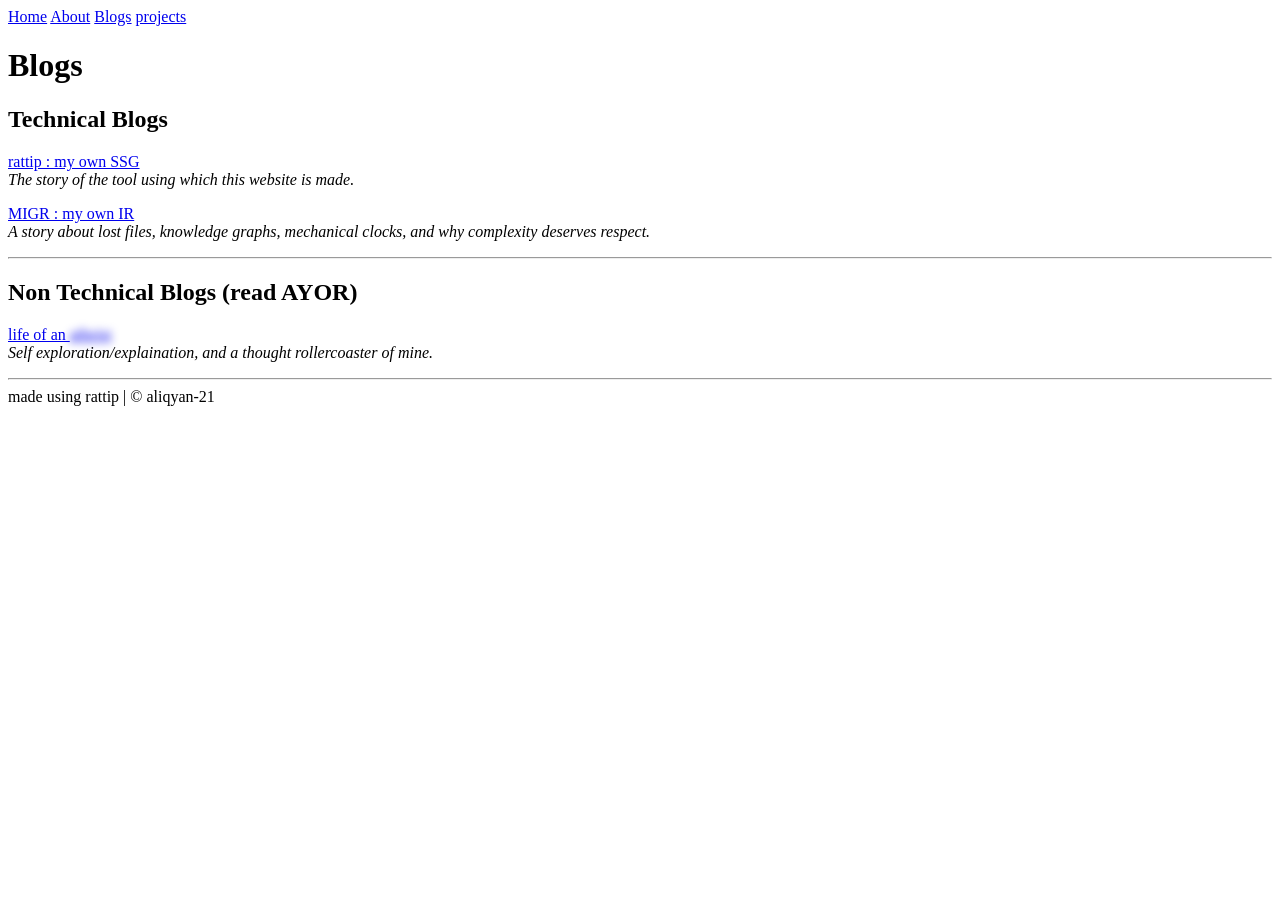
==== public/blogs/index.html @ 91edee62 "add: loaa" ====
<!DOCTYPE html>
<html lang="en">

<head>
  <meta charset="UTF-8">
  <meta name="viewport" content="width=device-width, initial-scale=1.0">
  <meta http-equiv="X-UA-Compatible" content="ie=edge">
  <title>Blogs</title>
  <link rel="stylesheet" href="/styles/global.css">
</head>

<body>
<nav class="rattip-nav">
  <a href="/index.html" class="rattip-nav-a">Home</a>
  <a href="/about.html" class="rattip-nav-a">About</a>
  <a href="/blogs/index.html" class="rattip-nav-a">Blogs</a>
  <a href="/projects.html" class="rattip-nav-a">projects</a>
</nav>
<h1 class="rattip-h1"> Blogs </h1>
<h2 class="rattip-h2"> Technical Blogs </h2>
<p class="rattip-p"> <a href="/blogs/rattip.html" class="rattip-a"> rattip : my own SSG </a> <br/>
 <i class="rattip-i"> The story of the tool using which this website is made. </i>  </p>
<p class="rattip-p"> <a href="/blogs/migr.html" class="rattip-a"> MIGR : my own IR </a> <br/>
 <i class="rattip-i"> A story about lost files, knowledge graphs, mechanical clocks, and why complexity deserves respect. </i>  </p>
<hr class="rattip-hr">
<h2 class="rattip-h2"> Non Technical Blogs (read AYOR) </h2>
<p class="rattip-p"> <a href="/blogs/loaa.html" class="rattip-a"> life of an <span class="rattip-spoiler" style="filter:blur(4px);cursor:pointer;transition:filter 0.3s ease;user-select:none;" onclick="this.style.filter=this.style.filter===''?'blur(4px)':''">atheist</span>  </a> <br/>
 <i class="rattip-i"> Self exploration/explaination, and a thought rollercoaster of mine. </i>  </p>
<hr class="rattip-hr">

<footer class="rattip-footer"> made using rattip | © aliqyan-21 </footer>
</body>

</html>
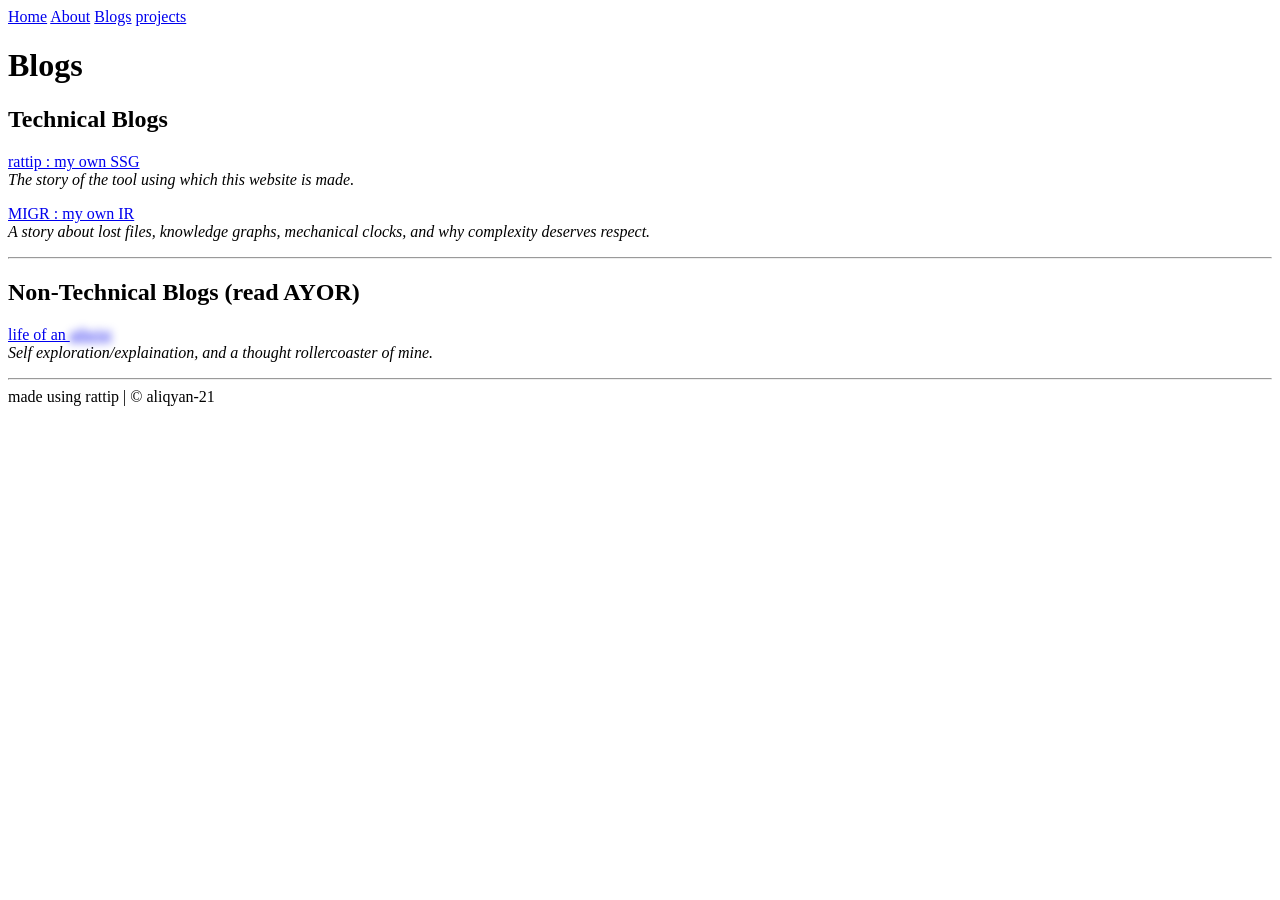
==== commit cadee0dd: "fix" ====
--- a/public/blogs/index.html
+++ b/public/blogs/index.html
@@ -23,7 +23,7 @@
 <p class="rattip-p"> <a href="/blogs/migr.html" class="rattip-a"> MIGR : my own IR </a> <br/>
  <i class="rattip-i"> A story about lost files, knowledge graphs, mechanical clocks, and why complexity deserves respect. </i>  </p>
 <hr class="rattip-hr">
-<h2 class="rattip-h2"> Non Technical Blogs (read AYOR) </h2>
+<h2 class="rattip-h2"> Non-Technical Blogs (read AYOR) </h2>
 <p class="rattip-p"> <a href="/blogs/loaa.html" class="rattip-a"> life of an <span class="rattip-spoiler" style="filter:blur(4px);cursor:pointer;transition:filter 0.3s ease;user-select:none;" onclick="this.style.filter=this.style.filter===''?'blur(4px)':''">atheist</span>  </a> <br/>
  <i class="rattip-i"> Self exploration/explaination, and a thought rollercoaster of mine. </i>  </p>
 <hr class="rattip-hr">
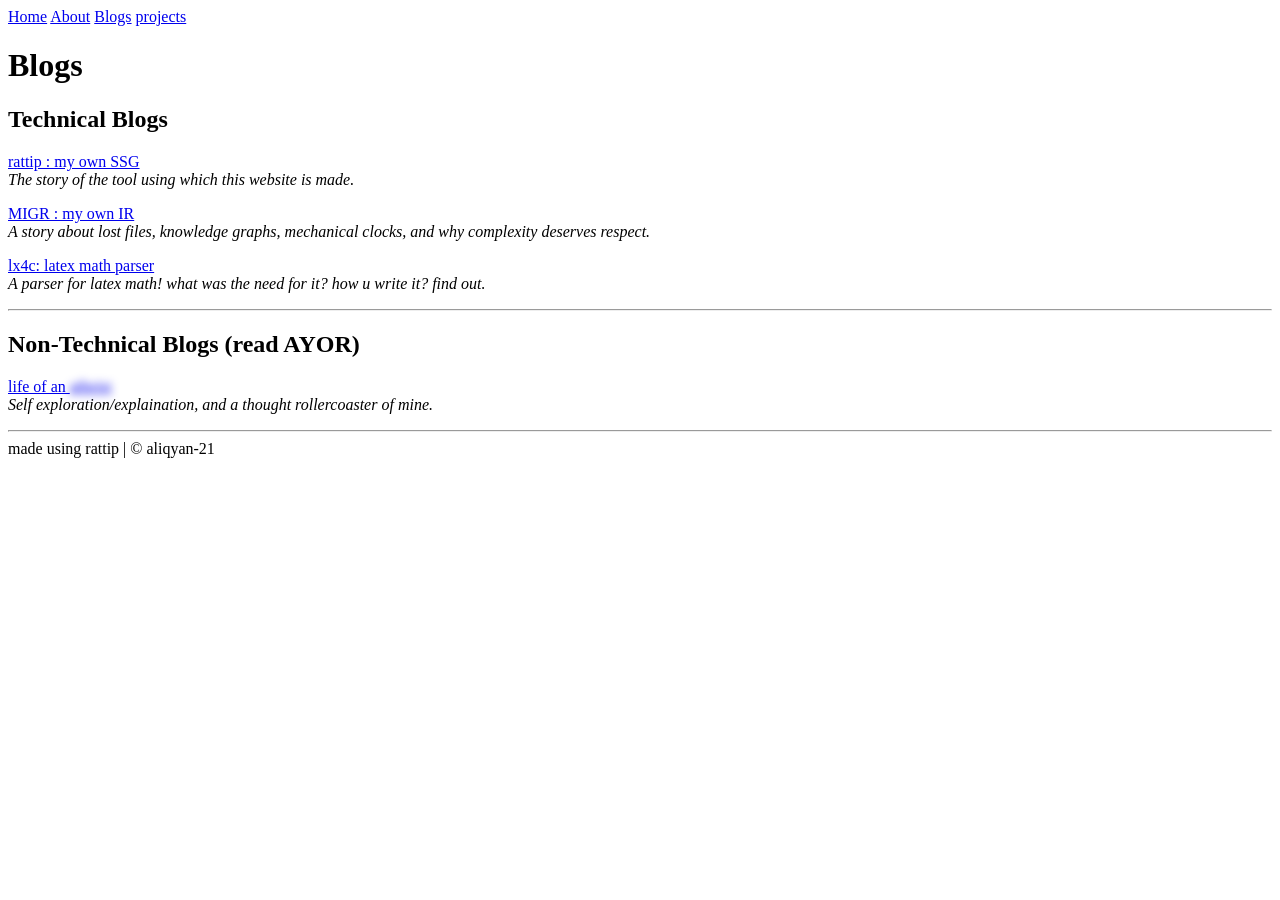
==== commit 749cd257: "add: lx4c" ====
--- a/public/blogs/index.html
+++ b/public/blogs/index.html
@@ -18,14 +18,16 @@
 </nav>
 <h1 class="rattip-h1"> Blogs </h1>
 <h2 class="rattip-h2"> Technical Blogs </h2>
-<p class="rattip-p"> <a href="/blogs/rattip.html" class="rattip-a"> rattip : my own SSG </a> <br/>
- <i class="rattip-i"> The story of the tool using which this website is made. </i>  </p>
-<p class="rattip-p"> <a href="/blogs/migr.html" class="rattip-a"> MIGR : my own IR </a> <br/>
- <i class="rattip-i"> A story about lost files, knowledge graphs, mechanical clocks, and why complexity deserves respect. </i>  </p>
+<p class="rattip-p"> <a href="/blogs/rattip.html" class="rattip-a">rattip : my own SSG</a>  <br/>
+ <i class="rattip-i">The story of the tool using which this website is made.</i>  </p>
+<p class="rattip-p"> <a href="/blogs/migr.html" class="rattip-a">MIGR : my own IR</a>  <br/>
+ <i class="rattip-i">A story about lost files, knowledge graphs, mechanical clocks, and why complexity deserves respect.</i>  </p>
+<p class="rattip-p"> <a href="/blogs/lx4c.html" class="rattip-a">lx4c: latex math parser</a>  <br/>
+ <i class="rattip-i">A parser for latex math! what was the need for it? how u write it? find out.</i>  </p>
 <hr class="rattip-hr">
 <h2 class="rattip-h2"> Non-Technical Blogs (read AYOR) </h2>
-<p class="rattip-p"> <a href="/blogs/loaa.html" class="rattip-a"> life of an <span class="rattip-spoiler" style="filter:blur(4px);cursor:pointer;transition:filter 0.3s ease;user-select:none;" onclick="this.style.filter=this.style.filter===''?'blur(4px)':''">atheist</span>  </a> <br/>
- <i class="rattip-i"> Self exploration/explaination, and a thought rollercoaster of mine. </i>  </p>
+<p class="rattip-p"> <a href="/blogs/loaa.html" class="rattip-a">life of an <span class="rattip-spoiler" style="filter:blur(4px);cursor:pointer;transition:filter 0.3s ease;user-select:none;" onclick="this.style.filter=this.style.filter===''?'blur(4px)':''">atheist</span> </a>  <br/>
+ <i class="rattip-i">Self exploration/explaination, and a thought rollercoaster of mine.</i>  </p>
 <hr class="rattip-hr">
 
 <footer class="rattip-footer"> made using rattip | © aliqyan-21 </footer>
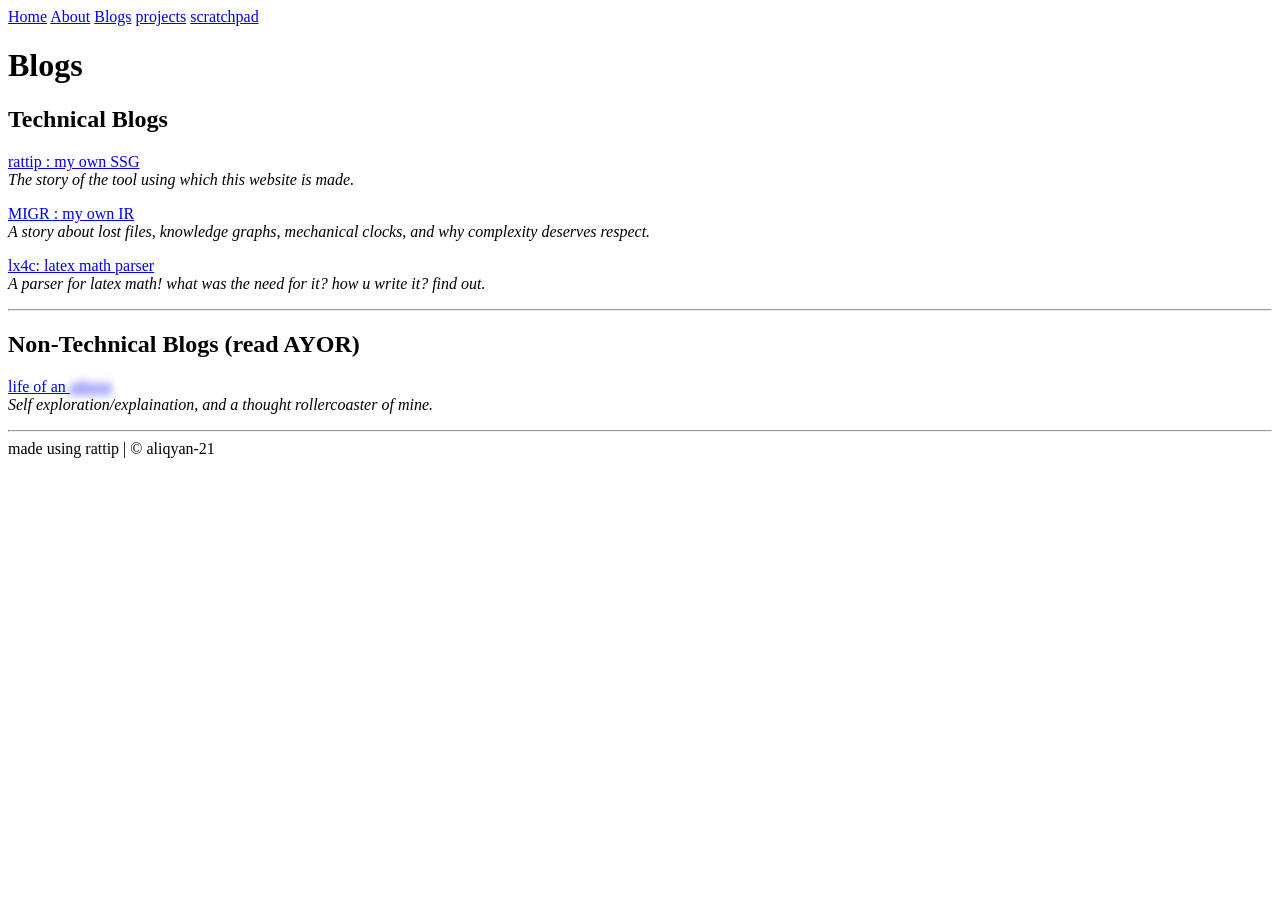
==== commit 8728610f: "add: scratchpad" ====
--- a/public/blogs/index.html
+++ b/public/blogs/index.html
@@ -15,6 +15,7 @@
   <a href="/about.html" class="rattip-nav-a">About</a>
   <a href="/blogs/index.html" class="rattip-nav-a">Blogs</a>
   <a href="/projects.html" class="rattip-nav-a">projects</a>
+  <a href="/scratchpad.html" class="rattip-nav-a">scratchpad</a>
 </nav>
 <h1 class="rattip-h1"> Blogs </h1>
 <h2 class="rattip-h2"> Technical Blogs </h2>
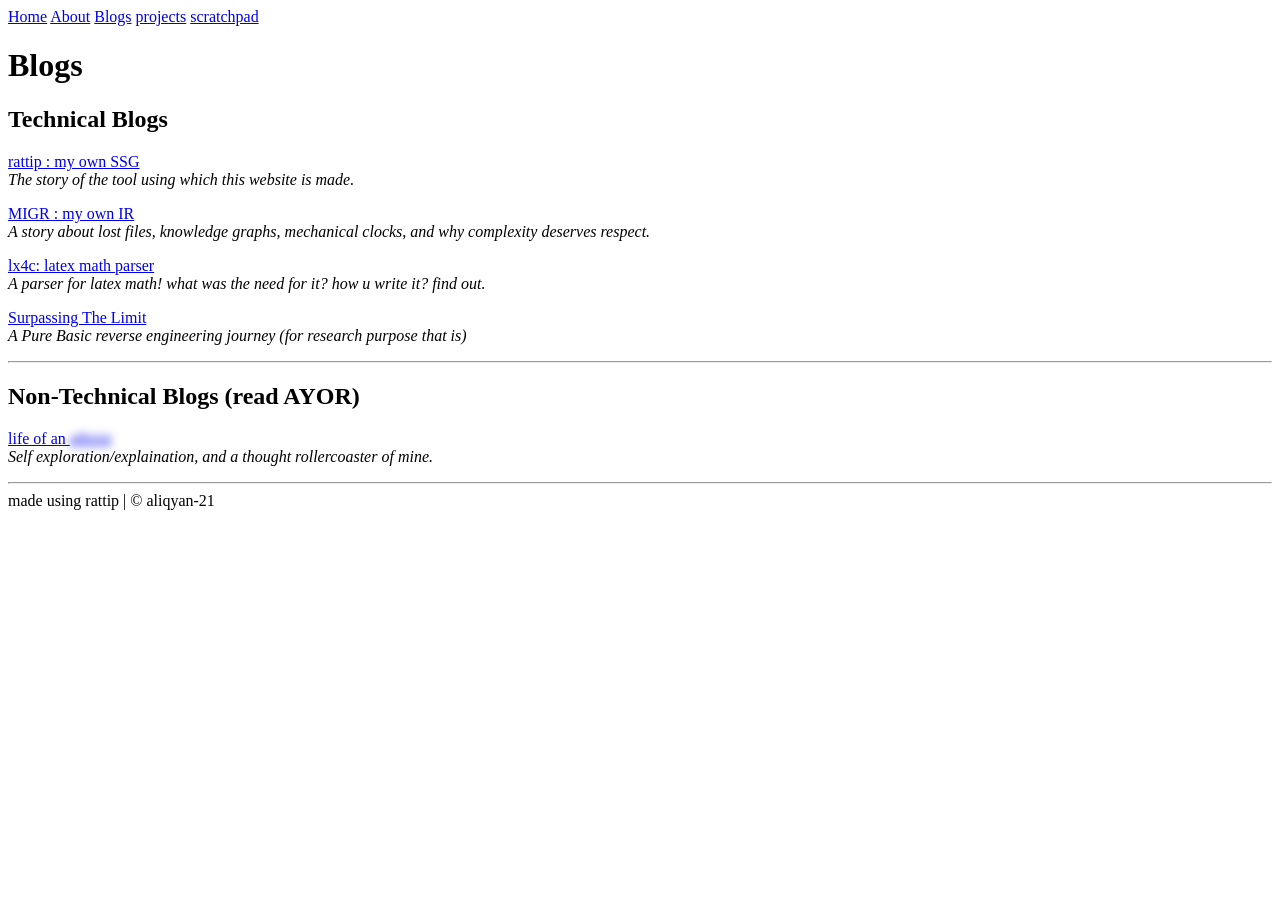
==== commit 5779b3b4: "update index" ====
--- a/public/blogs/index.html
+++ b/public/blogs/index.html
@@ -25,6 +25,8 @@
  <i class="rattip-i">A story about lost files, knowledge graphs, mechanical clocks, and why complexity deserves respect.</i>  </p>
 <p class="rattip-p"> <a href="/blogs/lx4c.html" class="rattip-a">lx4c: latex math parser</a>  <br/>
  <i class="rattip-i">A parser for latex math! what was the need for it? how u write it? find out.</i>  </p>
+<p class="rattip-p"> <a href="/blogs/pb.html" class="rattip-a">Surpassing The Limit</a>  <br/>
+ <i class="rattip-i">A Pure Basic reverse engineering journey (for research purpose that is)</i>  </p>
 <hr class="rattip-hr">
 <h2 class="rattip-h2"> Non-Technical Blogs (read AYOR) </h2>
 <p class="rattip-p"> <a href="/blogs/loaa.html" class="rattip-a">life of an <span class="rattip-spoiler" style="filter:blur(4px);cursor:pointer;transition:filter 0.3s ease;user-select:none;" onclick="this.style.filter=this.style.filter===''?'blur(4px)':''">atheist</span> </a>  <br/>
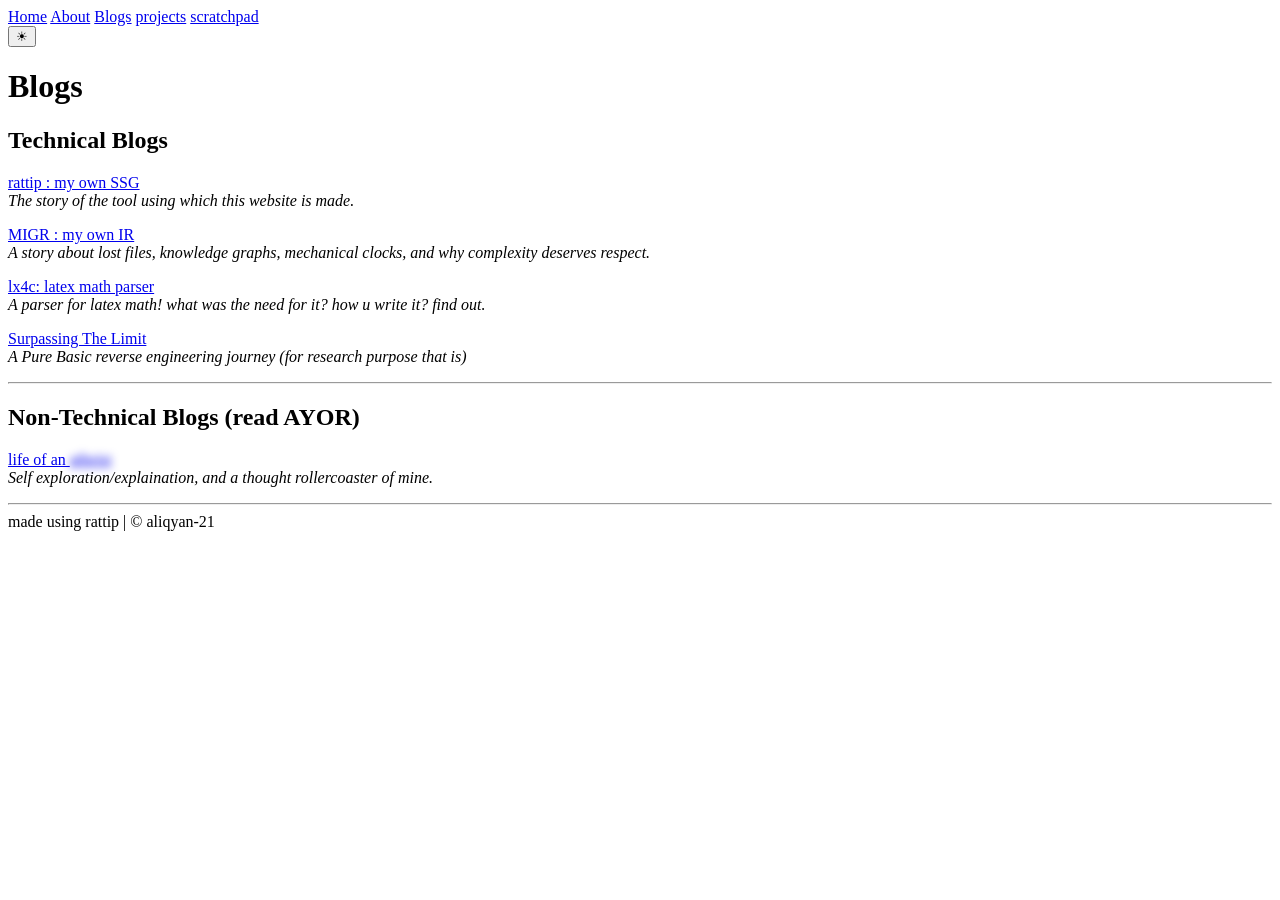
==== commit cfc97207: "feat: new light and dark toggle" ====
--- a/public/blogs/index.html
+++ b/public/blogs/index.html
@@ -6,18 +6,23 @@
   <meta name="viewport" content="width=device-width, initial-scale=1.0">
   <meta http-equiv="X-UA-Compatible" content="ie=edge">
   <title>Blogs</title>
+  <script>
+    const t = localStorage.getItem('theme');
+    if (t) document.documentElement.setAttribute('data-theme', t);
+  </script>
   <link rel="stylesheet" href="/styles/global.css">
 </head>
 
 <body>
-<nav class="rattip-nav">
+  <nav class="rattip-nav">
   <a href="/index.html" class="rattip-nav-a">Home</a>
   <a href="/about.html" class="rattip-nav-a">About</a>
   <a href="/blogs/index.html" class="rattip-nav-a">Blogs</a>
   <a href="/projects.html" class="rattip-nav-a">projects</a>
   <a href="/scratchpad.html" class="rattip-nav-a">scratchpad</a>
 </nav>
-<h1 class="rattip-h1"> Blogs </h1>
+  <button class="theme-toggle" id="theme-btn" onclick="toggleTheme()" aria-label="toggle theme">☀</button>
+  <h1 class="rattip-h1"> Blogs </h1>
 <h2 class="rattip-h2"> Technical Blogs </h2>
 <p class="rattip-p"> <a href="/blogs/rattip.html" class="rattip-a">rattip : my own SSG</a>  <br/>
  <i class="rattip-i">The story of the tool using which this website is made.</i>  </p>
@@ -33,7 +38,26 @@
  <i class="rattip-i">Self exploration/explaination, and a thought rollercoaster of mine.</i>  </p>
 <hr class="rattip-hr">
 
-<footer class="rattip-footer"> made using rattip | © aliqyan-21 </footer>
+
+  <footer class="rattip-footer"> made using rattip | © aliqyan-21 </footer>
+
+  <script>
+    (function () {
+      function updateBtn() {
+        const btn = document.getElementById('theme-btn');
+        if (!btn) return;
+        btn.textContent = document.documentElement.getAttribute('data-theme') === 'light' ? '☽' : '☀';
+      }
+      updateBtn();
+      window.toggleTheme = function () {
+        const current = document.documentElement.getAttribute('data-theme');
+        const next = current === 'light' ? '' : 'light';
+        document.documentElement.setAttribute('data-theme', next);
+        localStorage.setItem('theme', next);
+        updateBtn();
+      };
+    })();
+  </script>
 </body>
 
 </html>
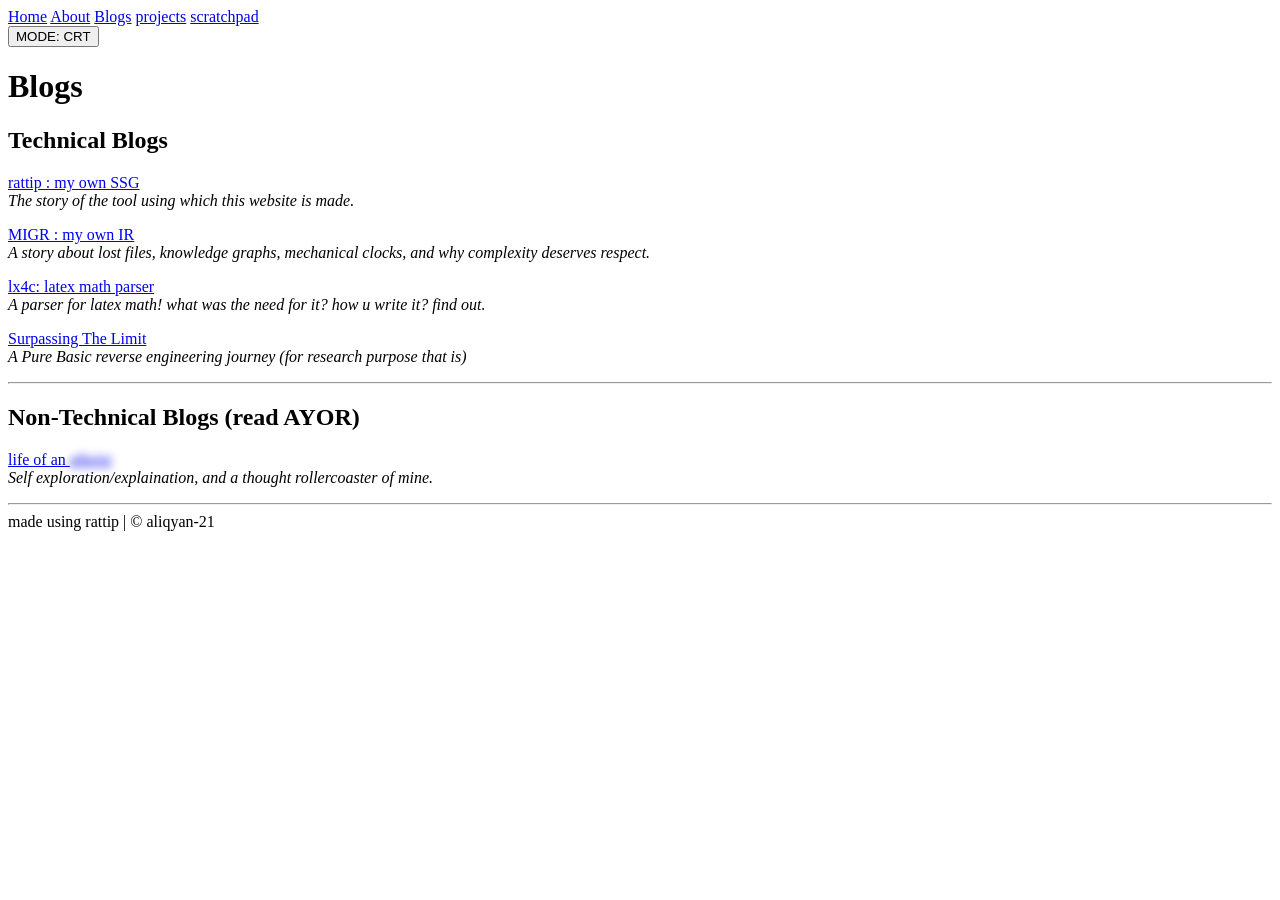
==== commit 94cf5213: "fix: toggle" ====
--- a/public/blogs/index.html
+++ b/public/blogs/index.html
@@ -46,7 +46,8 @@
       function updateBtn() {
         const btn = document.getElementById('theme-btn');
         if (!btn) return;
-        btn.textContent = document.documentElement.getAttribute('data-theme') === 'light' ? '☽' : '☀';
+        const isLight = document.documentElement.getAttribute('data-theme') === 'light';
+        btn.textContent = isLight ? 'MODE: INK' : 'MODE: CRT';
       }
       updateBtn();
       window.toggleTheme = function () {
